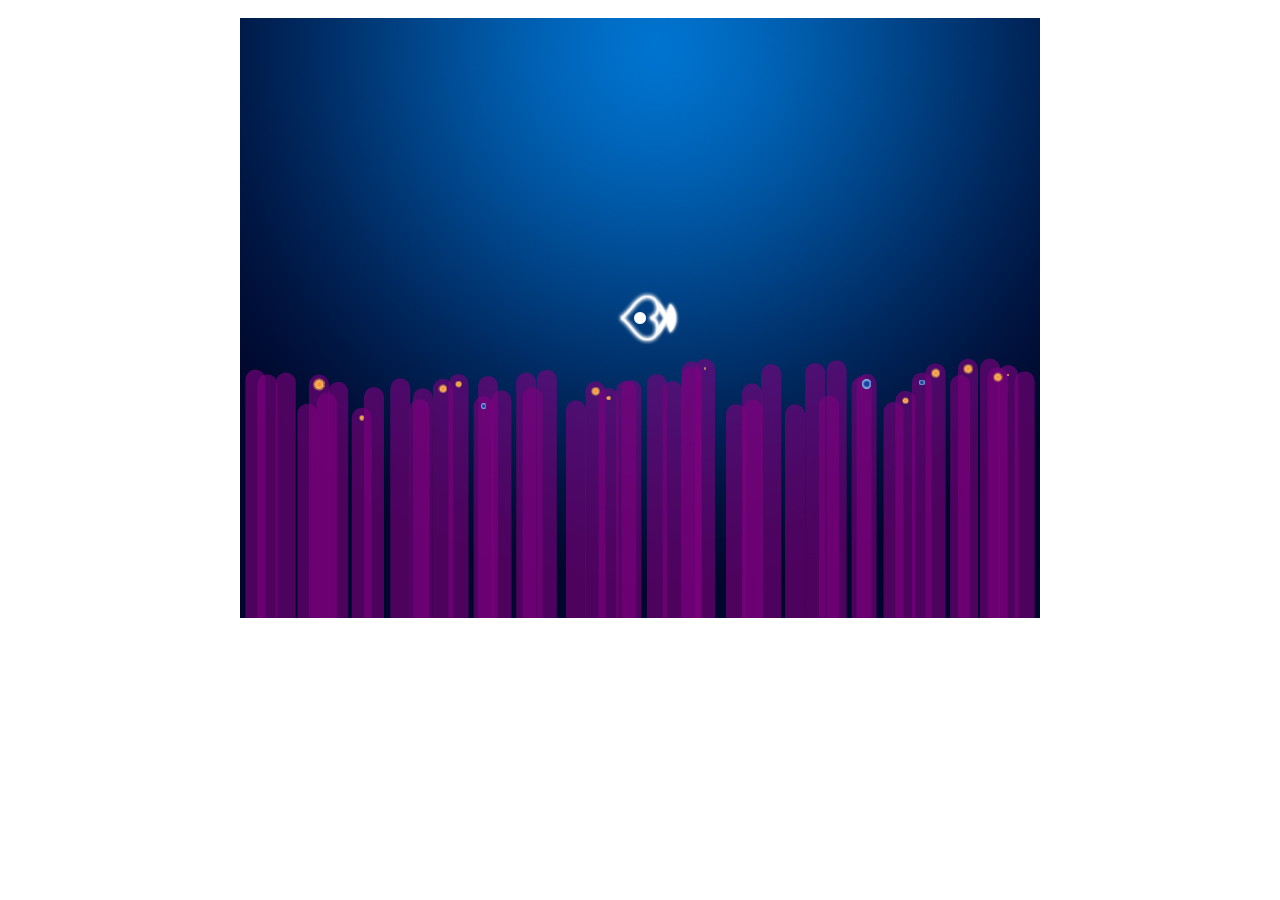
==== Fish/index.html @ 47af730c "Fix background draw problem on chrome" ====
<!DOCTYPE html><html lang="en"><head>	<meta charset="UTF-8">	<title>Game Fish</title>	<link rel="stylesheet" href="css/mainStyle.css"></head><body>	<div class="all_bg">		<div id="allcanvas">			<canvas id="canvas1" width="800" height="600"></canvas>			<canvas id="canvas2" width="800" height="600"></canvas>			<canvas id="canvas3" width="800" height="600"></canvas> <!--background (base layer)-->		</div>	</div>	<script type="text/javascript" src="js/commonFunctions.js"></script>	<script type="text/javascript" src="js/main.js"></script>	<script type="text/javascript" src="js/clearCanvas.js"></script>	<script  type="text/javascript" src="js/background.js"></script>	<script  type="text/javascript" src="js/anemone.js"></script>	<script  type="text/javascript" src="js/fruit.js"></script>	<script  type="text/javascript" src="js/mom.js"></script></body></html>
---- Fish/css/mainStyle.css ----
body{
	padding-top: 10px
}
.all_bg{
	width: 800px;
	height: 600px;
	margin: 0px auto;
}
#allcanvas{
	position:relative;
	width: 800px;
	height: 600px;
	margin: 0px;
}
#canvas1{
	position: absolute;
	bottom: 0;
	left: 0;
	z-index: 2;
}
#canvas2{
	position: absolute;
	bottom: 0;
	left: 0;
	z-index: 1;
}
#canvas3{
	position: absolute;
	bottom: 0;
	left: 0;
	z-index: 0;
}
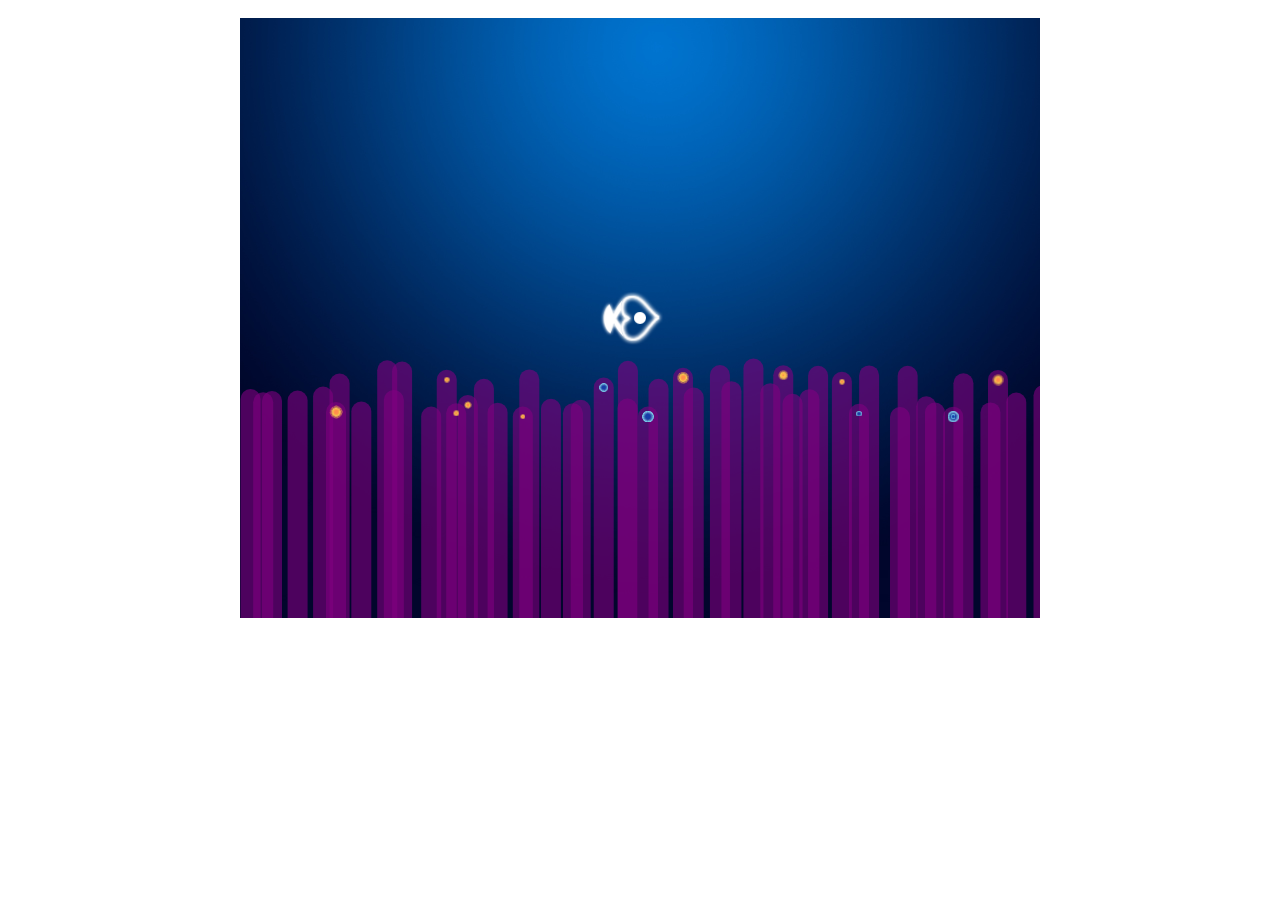
==== commit f508023c: "Collision Done" ====
--- a/Fish/index.html
+++ b/Fish/index.html
@@ -20,5 +20,6 @@
 	<script  type="text/javascript" src="js/anemone.js"></script> 	<script  type="text/javascript" src="js/fruit.js"></script> 	<script  type="text/javascript" src="js/mom.js"></script>+	<script  type="text/javascript" src="js/collision.js"></script> </body> </html>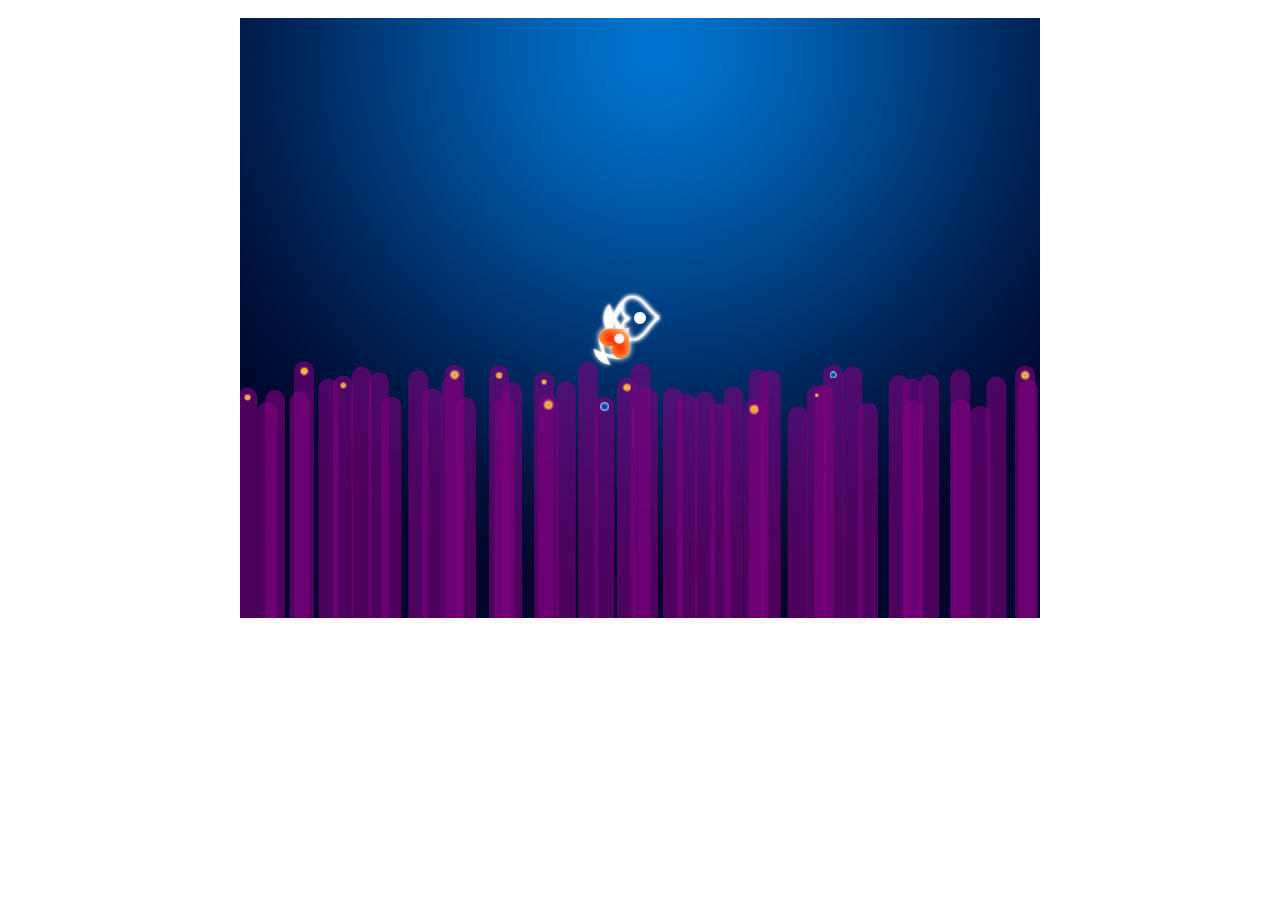
==== commit ca3b8c6f: "baby fish Done~" ====
--- a/Fish/index.html
+++ b/Fish/index.html
@@ -21,5 +21,6 @@
 	<script  type="text/javascript" src="js/fruit.js"></script> 	<script  type="text/javascript" src="js/mom.js"></script> 	<script  type="text/javascript" src="js/collision.js"></script>+	<script  type="text/javascript" src="js/baby.js"></script> </body> </html>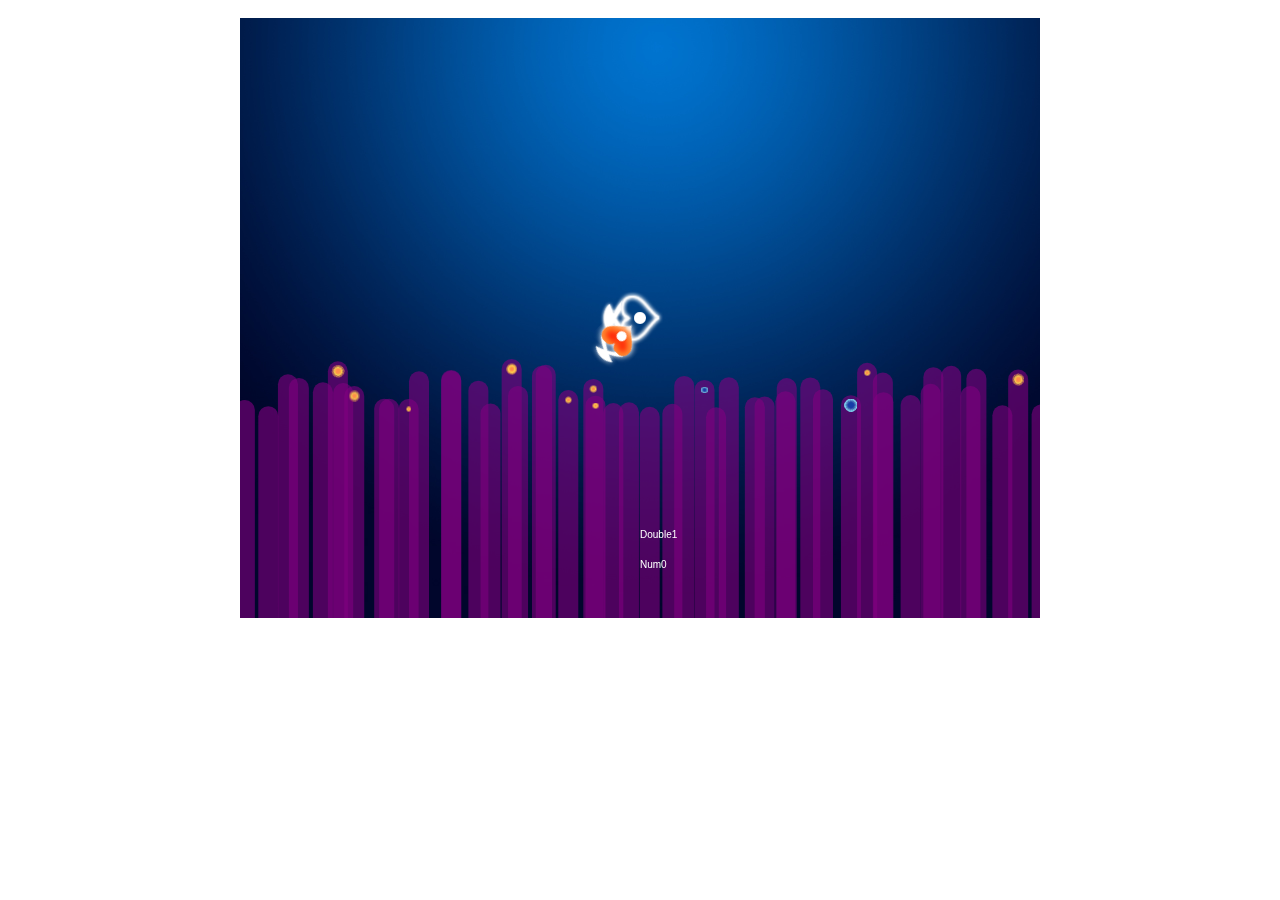
==== commit 3af729b4: "mom fish animation done" ====
--- a/Fish/index.html
+++ b/Fish/index.html
@@ -22,5 +22,7 @@
 	<script  type="text/javascript" src="js/mom.js"></script> 	<script  type="text/javascript" src="js/collision.js"></script> 	<script  type="text/javascript" src="js/baby.js"></script>+	<script  type="text/javascript" src="js/data.js"></script>+ </body> </html>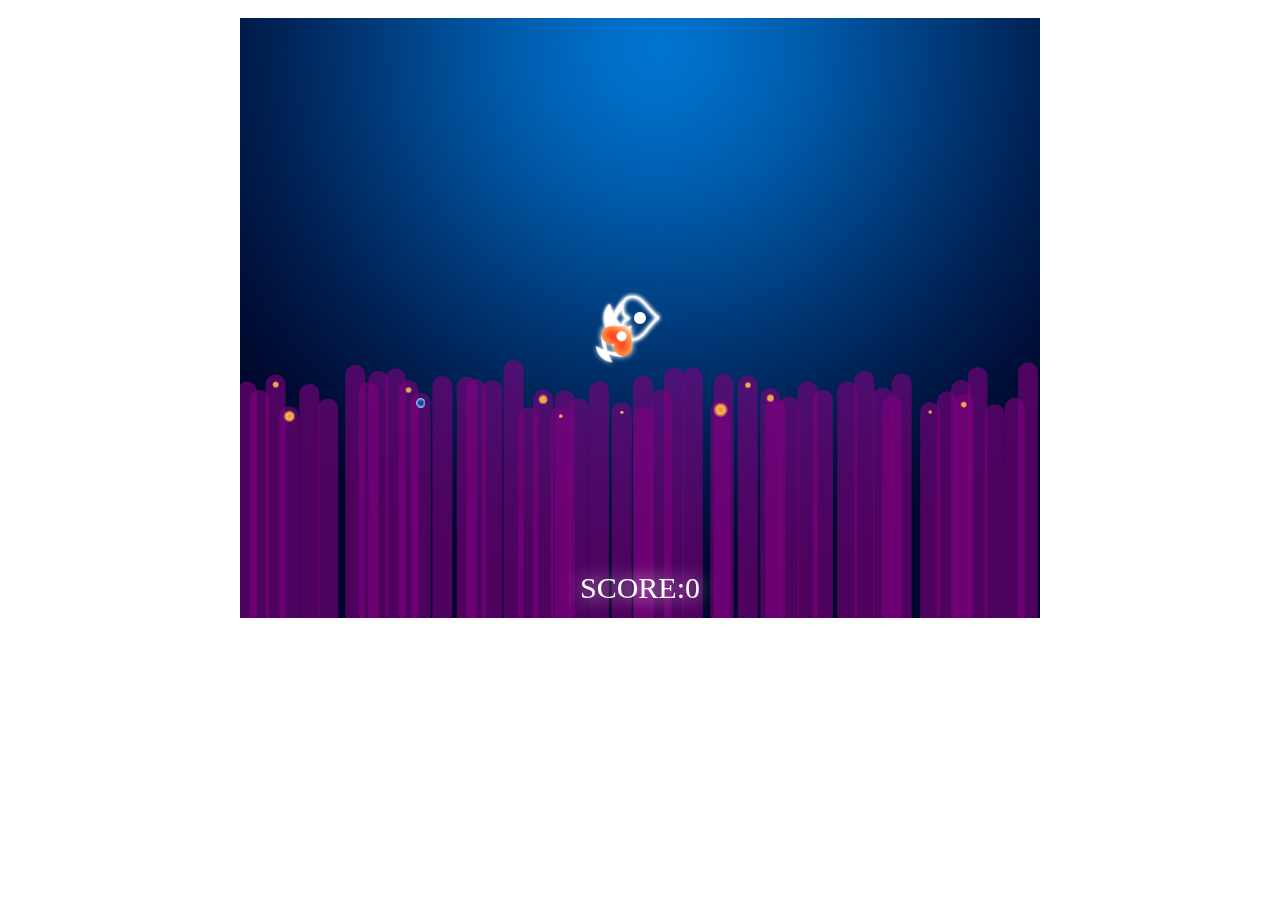
==== commit bf2b7cc1: "the effects when food eaten" ====
--- a/Fish/index.html
+++ b/Fish/index.html
@@ -23,6 +23,6 @@
 	<script  type="text/javascript" src="js/collision.js"></script> 	<script  type="text/javascript" src="js/baby.js"></script> 	<script  type="text/javascript" src="js/data.js"></script>-+	<script  type="text/javascript" src="js/wave.js"></script> </body> </html>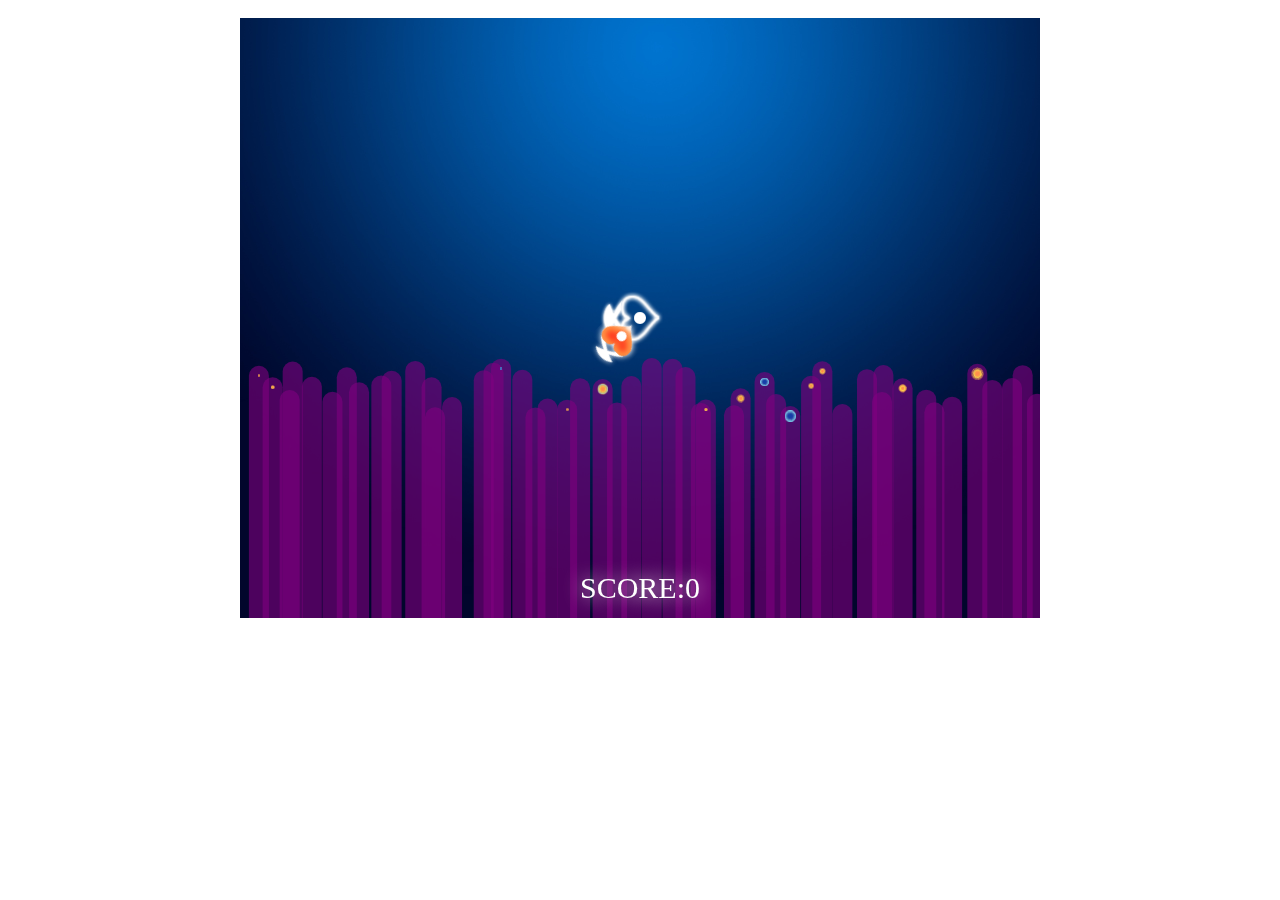
==== commit 5c4ff080: "mom feed baby" ====
--- a/Fish/index.html
+++ b/Fish/index.html
@@ -16,13 +16,15 @@
 	<script type="text/javascript" src="js/commonFunctions.js"></script> 	<script type="text/javascript" src="js/main.js"></script> 	<script type="text/javascript" src="js/clearCanvas.js"></script>-	<script  type="text/javascript" src="js/background.js"></script>-	<script  type="text/javascript" src="js/anemone.js"></script>-	<script  type="text/javascript" src="js/fruit.js"></script>-	<script  type="text/javascript" src="js/mom.js"></script>-	<script  type="text/javascript" src="js/collision.js"></script>-	<script  type="text/javascript" src="js/baby.js"></script>-	<script  type="text/javascript" src="js/data.js"></script>-	<script  type="text/javascript" src="js/wave.js"></script>+	<script type="text/javascript" src="js/background.js"></script>+	<script type="text/javascript" src="js/anemone.js"></script>+	<script type="text/javascript" src="js/fruit.js"></script>+	<script type="text/javascript" src="js/mom.js"></script>+	<script type="text/javascript" src="js/collision.js"></script>+	<script type="text/javascript" src="js/baby.js"></script>+	<script type="text/javascript" src="js/data.js"></script>+	<script type="text/javascript" src="js/wave.js"></script>+	<script type="text/javascript" src="js/halo.js"></script>+	 </body> </html>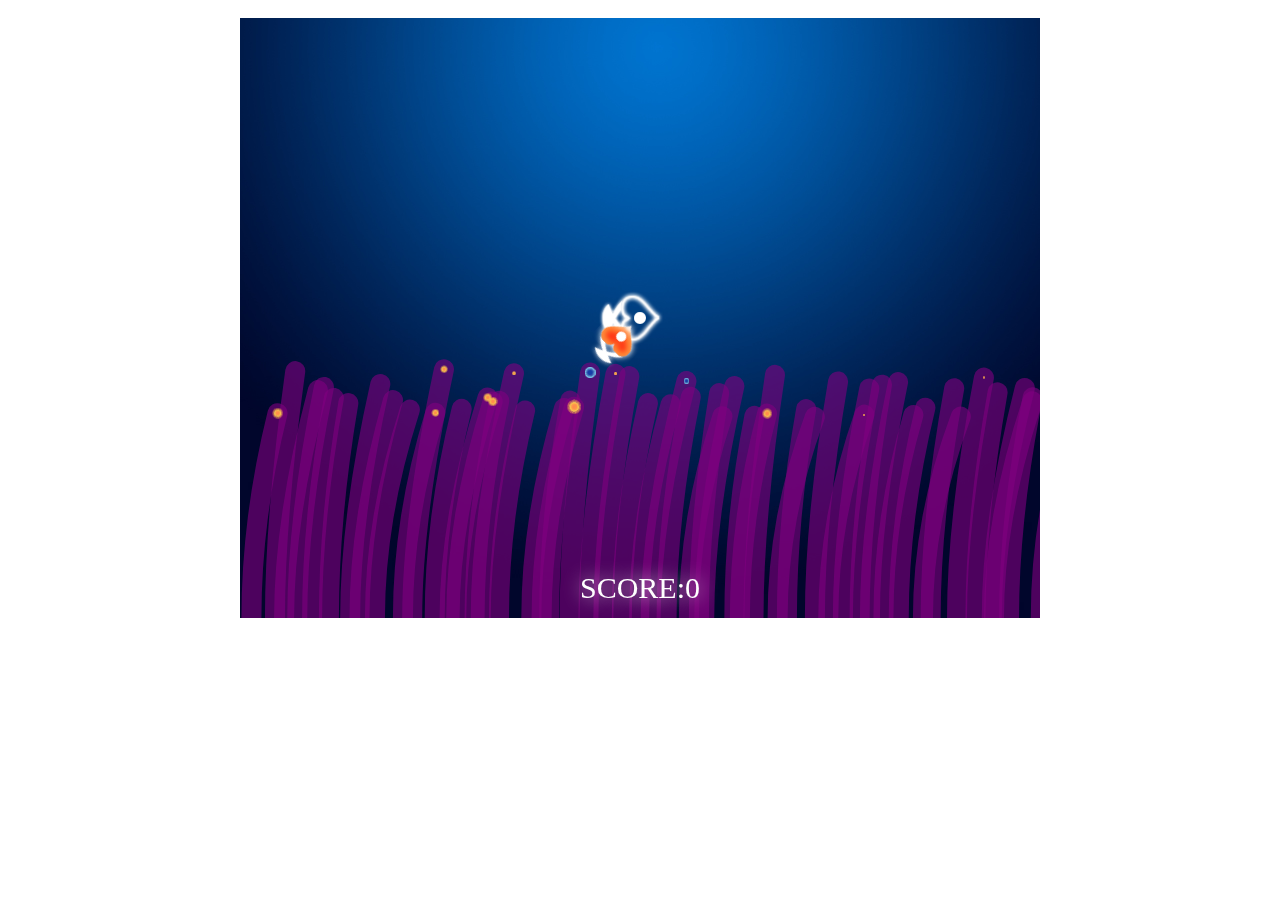
==== commit 61dd37cd: "anemone move" ====
--- a/Fish/index.html
+++ b/Fish/index.html
@@ -25,6 +25,6 @@
 	<script type="text/javascript" src="js/data.js"></script> 	<script type="text/javascript" src="js/wave.js"></script> 	<script type="text/javascript" src="js/halo.js"></script>-	+ </body>-</html>+</html>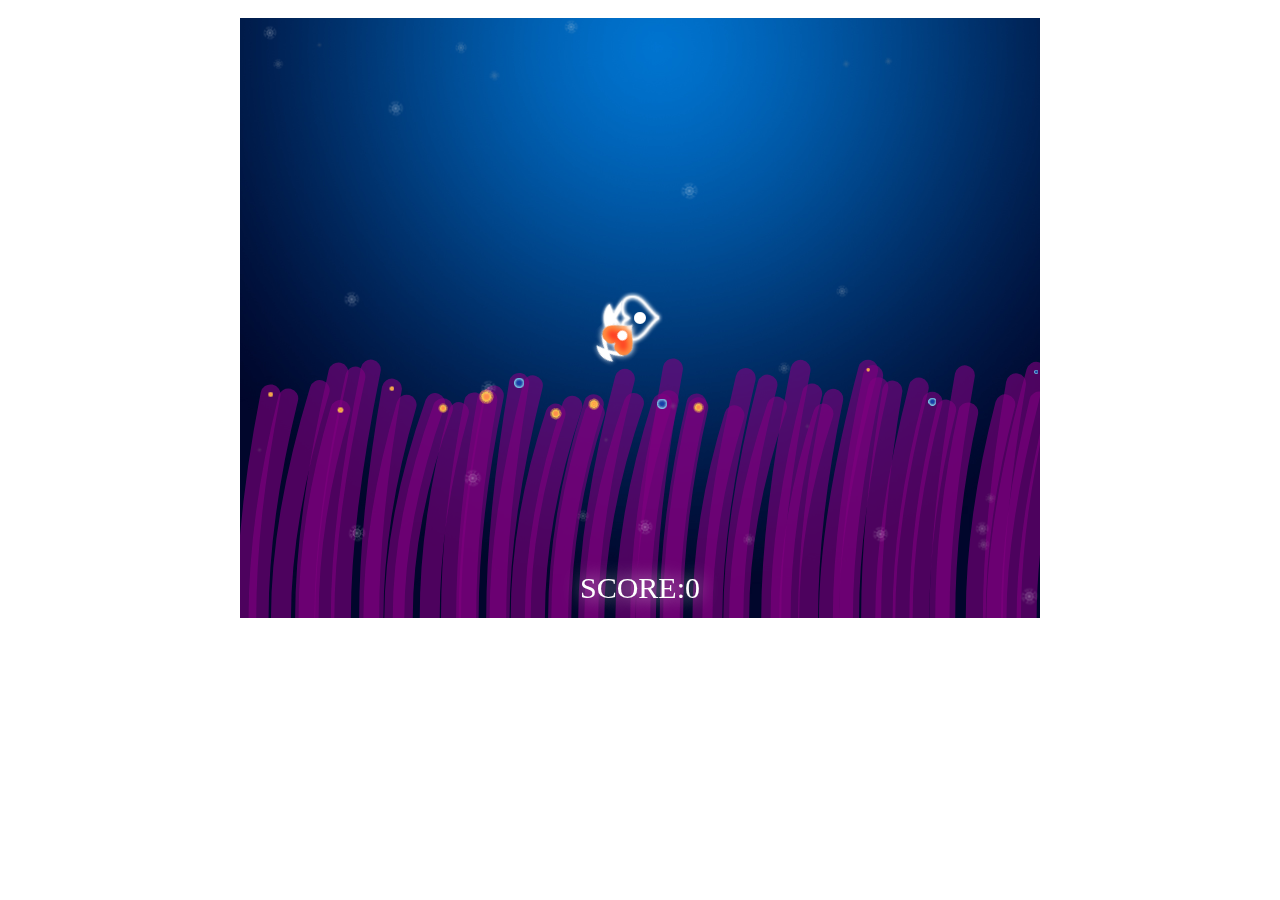
==== commit 164ef88a: "Game finish" ====
--- a/Fish/index.html
+++ b/Fish/index.html
@@ -25,6 +25,7 @@
 	<script type="text/javascript" src="js/data.js"></script> 	<script type="text/javascript" src="js/wave.js"></script> 	<script type="text/javascript" src="js/halo.js"></script>+	<script type="text/javascript" src="js/dust.js"></script>  </body> </html>